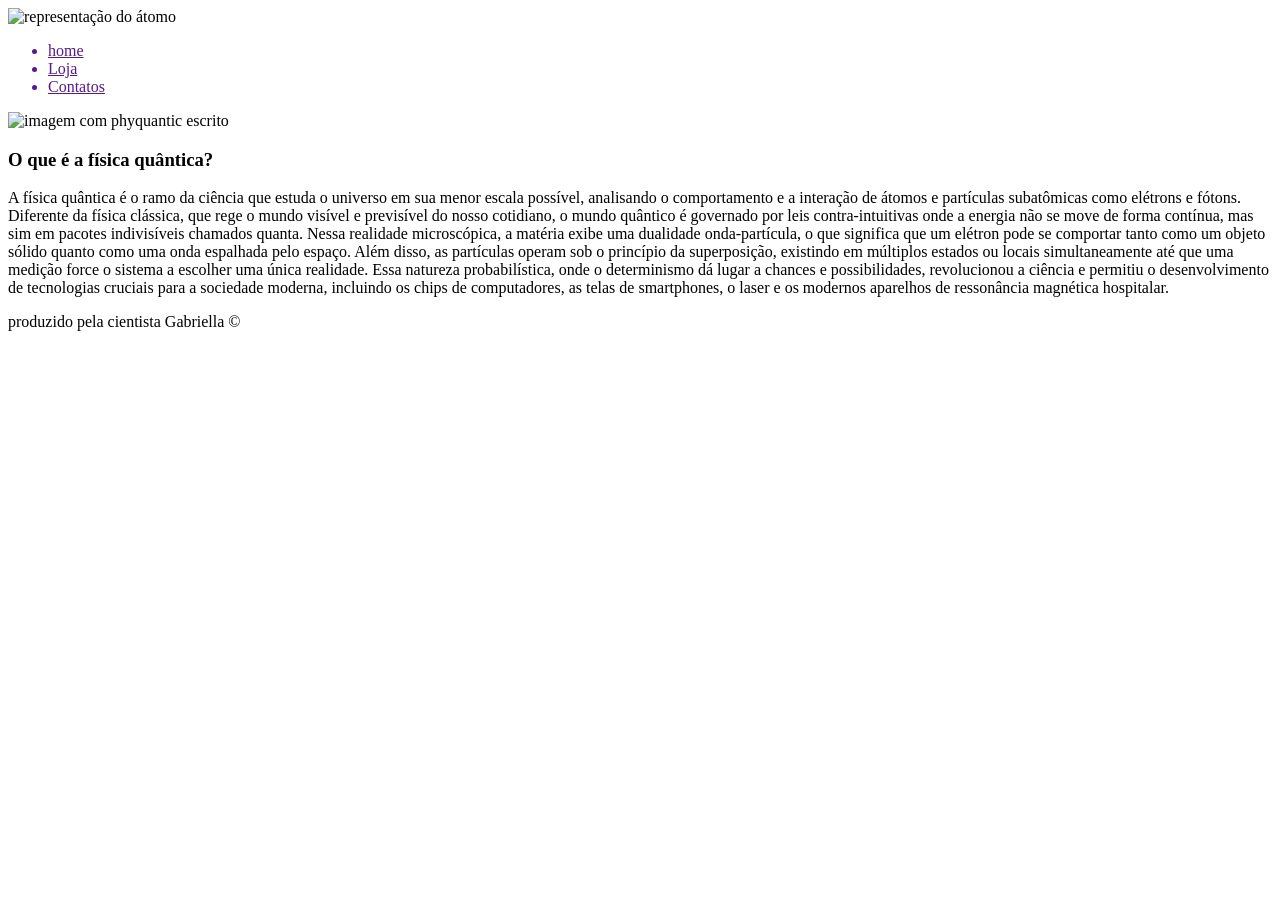
==== noticias/noticia01.html @ ec59a87f "Add files via upload" ====
<!DOCTYPE html>
<html lang="pt-br">

<head>
    <meta charset="UTF-8">
    <meta http-equiv="X-UA-Compatible" content="IE=edge">
    <meta name="viewport" content="width=device-width, initial-scale=1.0">
    <title>PhyQuantic</title>
    <link rel="stylesheet" href="style.css">

</head>

<body>
    <header>
        <div>
            <img class= "logo" src="img/logo.jpg" alt="representação do átomo">
        </div>
        <div>
            <ul class="menu">
                
                <a href =''><li>home </li></a>
                <a href=''><li> Loja</li></a>
                <a href=''><li> Contatos</li></a>
            </ul>
        </div>
    </header>
    <main> 
        <img class = 'img-capa' src="img/capa.jpg" alt="imagem com phyquantic escrito">
        <div class = 'conteudo'>
            <h3 class = 'conteudo-titulo'> O que é a física quântica?</h3>
            <p class = 'conteudo-texto'> A física quântica é o ramo da ciência que estuda o universo em sua menor escala possível, analisando o comportamento e a interação de átomos e partículas subatômicas como elétrons e fótons. Diferente da física clássica, que rege o mundo visível e previsível do nosso cotidiano, o mundo quântico é governado por leis contra-intuitivas onde a energia não se move de forma contínua, mas sim em pacotes indivisíveis chamados quanta. Nessa realidade microscópica, a matéria exibe uma dualidade onda-partícula, o que significa que um elétron pode se comportar tanto como um objeto sólido quanto como uma onda espalhada pelo espaço. Além disso, as partículas operam sob o princípio da superposição, existindo em múltiplos estados ou locais simultaneamente até que uma medição force o sistema a escolher uma única realidade. Essa natureza probabilística, onde o determinismo dá lugar a chances e possibilidades, revolucionou a ciência e permitiu o desenvolvimento de tecnologias cruciais para a sociedade moderna, incluindo os chips de computadores, as telas de smartphones, o laser e os modernos aparelhos de ressonância magnética hospitalar.
            </p>
        </div>
    </main>
    <footer> <p> produzido pela cientista Gabriella © </p>
    </footer>

</body>

</html>
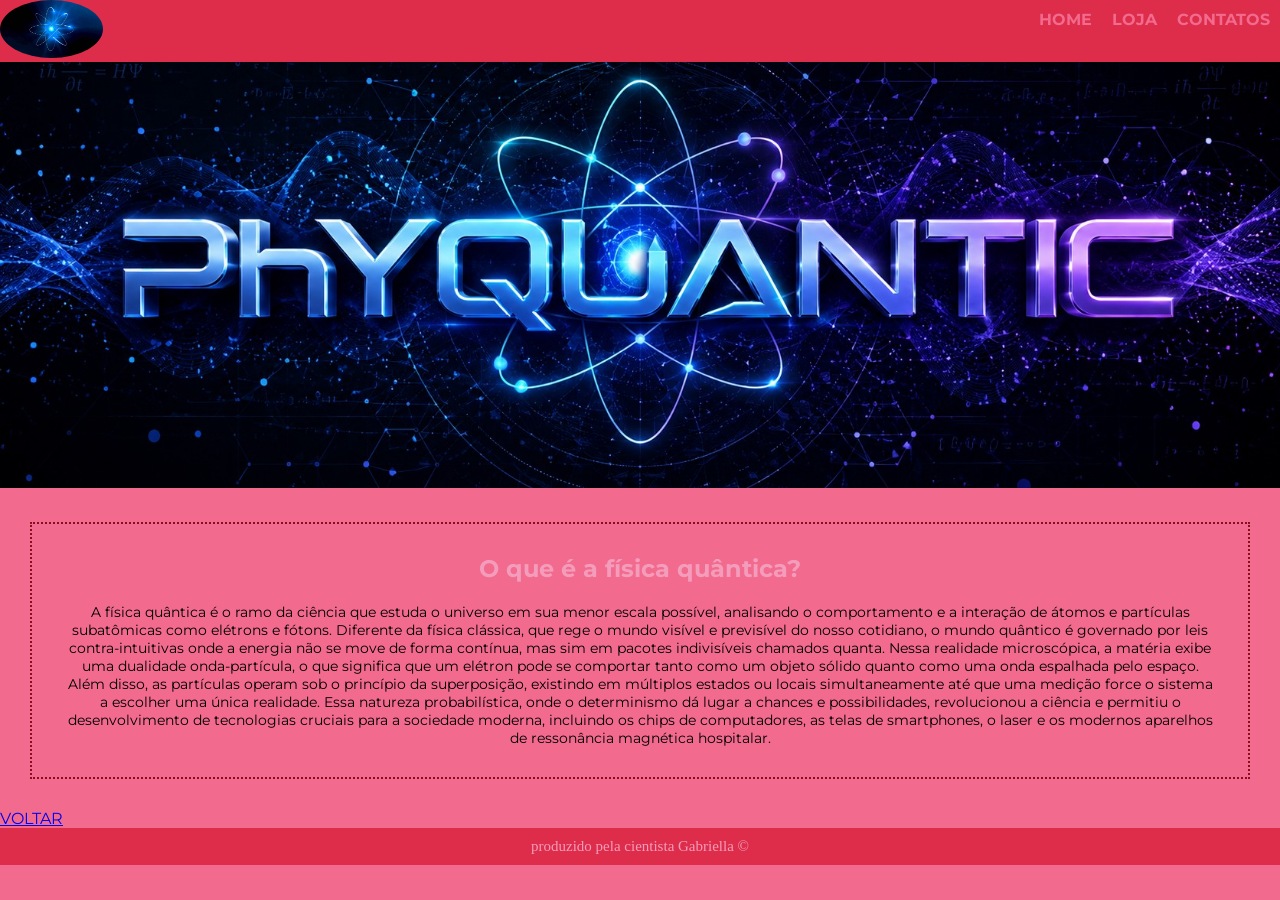
==== commit 29d89e66: "Add files via upload" ====
--- a/noticias/noticia01.html
+++ b/noticias/noticia01.html
@@ -3,37 +3,42 @@
 
 <head>
     <meta charset="UTF-8">
-    <meta http-equiv="X-UA-Compatible" content="IE=edge">
     <meta name="viewport" content="width=device-width, initial-scale=1.0">
     <title>PhyQuantic</title>
-    <link rel="stylesheet" href="style.css">
+    <link rel="stylesheet" href="/style.css">
 
 </head>
 
 <body>
     <header>
         <div>
-            <img class= "logo" src="img/logo.jpg" alt="representação do átomo">
+            <img class= "logo" src="/img/logo.jpg" alt="representação do átomo">
         </div>
         <div>
             <ul class="menu">
                 
-                <a href =''><li>home </li></a>
-                <a href=''><li> Loja</li></a>
-                <a href=''><li> Contatos</li></a>
+                <a href ='#'>
+                    <li>home </li>
+                </a>
+                <a href='#'>
+                    <li> Loja</li>
+                </a>
+                <a href='#'>
+                    <li> Contatos</li>
+                </a>
             </ul>
         </div>
     </header>
     <main> 
-        <img class = 'img-capa' src="img/capa.jpg" alt="imagem com phyquantic escrito">
+        <img class = 'img-capa' src="/img/capa.jpg" alt="imagem com phyquantic escrito">
         <div class = 'conteudo'>
             <h3 class = 'conteudo-titulo'> O que é a física quântica?</h3>
             <p class = 'conteudo-texto'> A física quântica é o ramo da ciência que estuda o universo em sua menor escala possível, analisando o comportamento e a interação de átomos e partículas subatômicas como elétrons e fótons. Diferente da física clássica, que rege o mundo visível e previsível do nosso cotidiano, o mundo quântico é governado por leis contra-intuitivas onde a energia não se move de forma contínua, mas sim em pacotes indivisíveis chamados quanta. Nessa realidade microscópica, a matéria exibe uma dualidade onda-partícula, o que significa que um elétron pode se comportar tanto como um objeto sólido quanto como uma onda espalhada pelo espaço. Além disso, as partículas operam sob o princípio da superposição, existindo em múltiplos estados ou locais simultaneamente até que uma medição force o sistema a escolher uma única realidade. Essa natureza probabilística, onde o determinismo dá lugar a chances e possibilidades, revolucionou a ciência e permitiu o desenvolvimento de tecnologias cruciais para a sociedade moderna, incluindo os chips de computadores, as telas de smartphones, o laser e os modernos aparelhos de ressonância magnética hospitalar.
             </p>
         </div>
     </main>
-    <footer> <p> produzido pela cientista Gabriella © </p>
-    </footer>
+    <a href = "/AURAMASTER-2026BLOGDAGABS-MAIN/">VOLTAR</a>
+    <footer> <p> produzido pela cientista Gabriella © </p></footer>
 
 </body>
 
--- a/style.css
+++ b/style.css
@@ -0,0 +1,95 @@
+@import url('https://fonts.googleapis.com/css2?family=Fjalla+One&family=Montserrat:ital,wght@0,100..900;1,100..900&display=swap');
+
+*{
+  margin: 0;
+  padding: 0;
+}
+
+
+
+:root{
+
+    --vermelho-cereja:#880d1eff;
+    --aurinha:#dd2d4aff;
+    --rosa-maisoumenos:#f26a8dff;
+    --rosamistico:#f49cbbff;
+    --tituloBosta:"Alfa Slab One", serif;
+    --textolegal:"Montserrat", sans-serif;
+}
+
+body{
+    background: var(--rosa-maisoumenos);
+    font-family: var(--textolegal);
+}
+header{
+    background-color: var(--aurinha);
+    display: flex;
+    justify-content: space-around;
+    color: var(--rosamistico);
+}
+.logo{
+    width: 10%;
+    border-radius: 100%;
+}
+
+.menu{
+    display: flex;
+    list-style: none;
+    gap: 20px;
+    margin: 10px;
+    color: var(--vermelho-cereja);
+    text-transform: uppercase;
+    font-size: 16px;
+
+}
+.menu a{
+    text-decoration:none;
+    color: var(--rosa-maisoumenos);
+    font-weight: bold;
+}
+.menu a:hover{
+    color: var(rgb(0, 0, 0) );
+    transition: 0,5s;
+}
+.noticias{
+    margin: 20px 150px;
+    display: grid;
+    grid-template-columns: repeat(3, minmax(0,1fr));
+    gap: 20px
+}
+.card{
+    border: 2px solid var(--rosa-maisoumenos);
+    padding: 20px;
+    text-align: center;
+}
+footer{
+    background-color: var(--aurinha);
+    color: var(--rosamistico);
+    font-family: var(--tituloBosta);
+    font-size: 15px;
+    padding: 10px;
+    text-align: center;
+}
+/* noticias */
+
+.img-capa{
+    width: 100%;
+    height: 5%;
+}
+.conteudo{
+    margin: 30px;
+    border: 2px dotted var(--vermelho-cereja);
+    padding: 30px;
+    text-align: center;
+}
+.conteudo-titulo{
+    font-family: var(--rosa-maisoumenos);
+    font-size: 24px;
+    padding-bottom: 20px;
+    color: var(--rosamistico);
+}
+
+.conteudo-texto{
+    font-family: var(--rosamistico);
+    font-size: 14px;
+}
